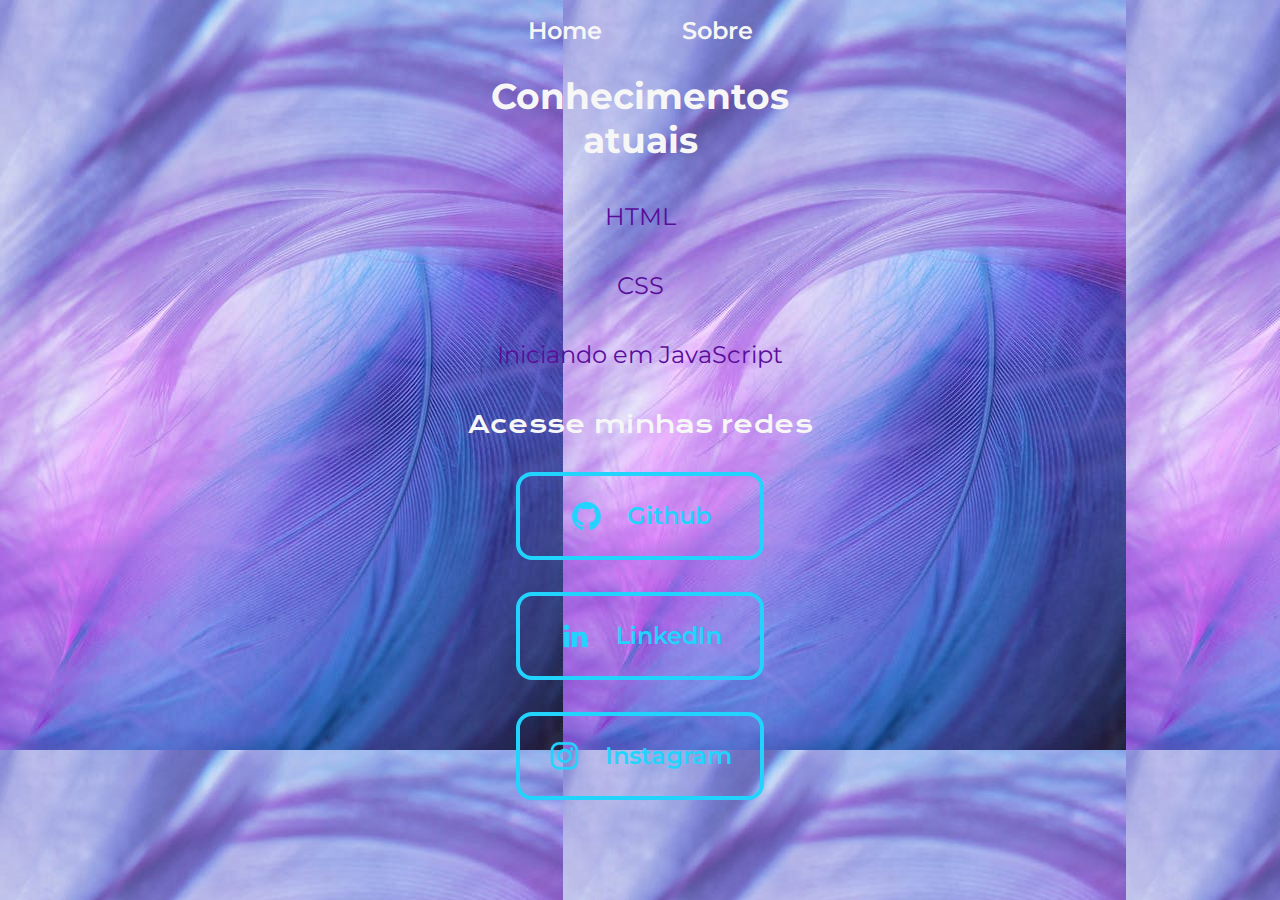
==== sobre.html @ 4f6e19b8 "Portfolio_test" ====
<!DOCTYPE html>

<html>



<head>

    <meta charset="UTF-8">

    <title>Portfolio</title>

    <link rel="stylesheet" href="style\style.css">

</head>



<body>



    <header class="cabecalho">

        <nav class="cabecalho__menu">

            <a class="cabecalho__menu__link" href="index.html">Home</a>

            <a class="cabecalho__menu__link" href="sobre.html">Sobre</a>

        </nav>

    </header>



    <main class="apresentacao">



        <section class="apresentacao__conteudo">
            <h1 class="apresentacao__conteudo__texto">
                
                Conhecimentos atuais
            </h1>
                <ul>HTML</ul>
                <ul>CSS</ul> 
                <ul>Iniciando em JavaScript</ul>


            <div class="apresentacao__conteudo__link">
                <h1 class="apresentacao__conteudo__link_titulo">Acesse minhas redes</h1>

                <a class="apresentacao__conteudo__link_navegacao" href="https://github.com/elisongms" target="_blank">
                    <img src="Imagens/github img.png" />Github</a>

                <a class="apresentacao__conteudo__link_navegacao" href="https://www.linkedin.com/in/elison-gomes"
                    target="_blank"><img src="Imagens/Linkedin img.png" />LinkedIn</a>
    
                <a class="apresentacao__conteudo__link_navegacao" href="https://www.instagram.com/elisonkkk/"
                target="_blank"><img src="Imagens/instagram img.png" />Instagram</a>

            </div>
        </section>

</html>
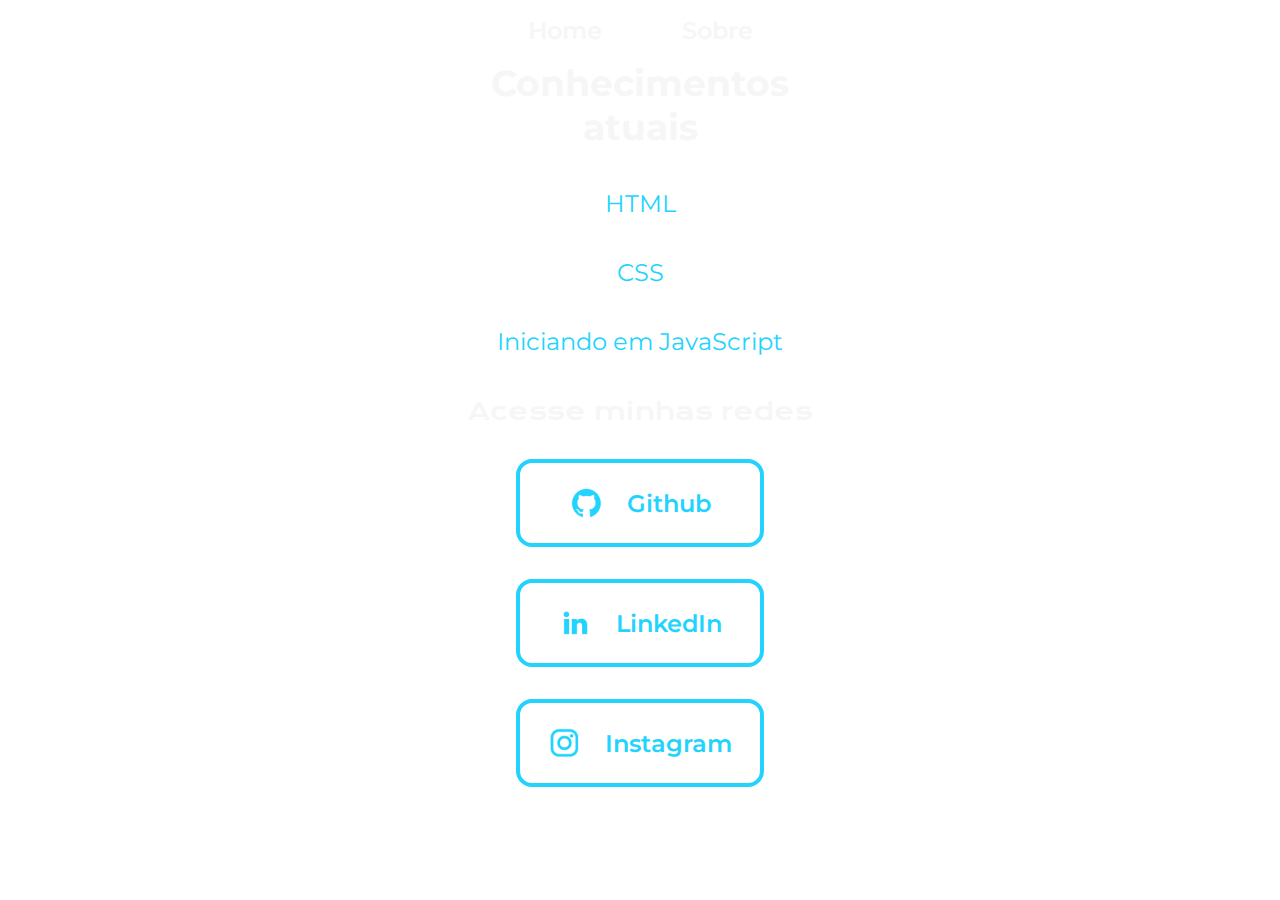
==== commit 1707b972: "Portfolio concluído versão final 1.0" ====
--- a/sobre.html
+++ b/sobre.html
@@ -52,13 +52,13 @@
                 <h1 class="apresentacao__conteudo__link_titulo">Acesse minhas redes</h1>
 
                 <a class="apresentacao__conteudo__link_navegacao" href="https://github.com/elisongms" target="_blank">
-                    <img src="Imagens/github img.png" />Github</a>
+                    <img src="./Portfolio/github img.png" />Github</a>
 
                 <a class="apresentacao__conteudo__link_navegacao" href="https://www.linkedin.com/in/elison-gomes"
-                    target="_blank"><img src="Imagens/Linkedin img.png" />LinkedIn</a>
+                    target="_blank"><img src="./Portfolio/Linkedin img.png" />LinkedIn</a>
     
                 <a class="apresentacao__conteudo__link_navegacao" href="https://www.instagram.com/elisonkkk/"
-                target="_blank"><img src="Imagens/instagram img.png" />Instagram</a>
+                target="_blank"><img src="./Portfolio/instagram img.png" />Instagram</a>
 
             </div>
         </section>
